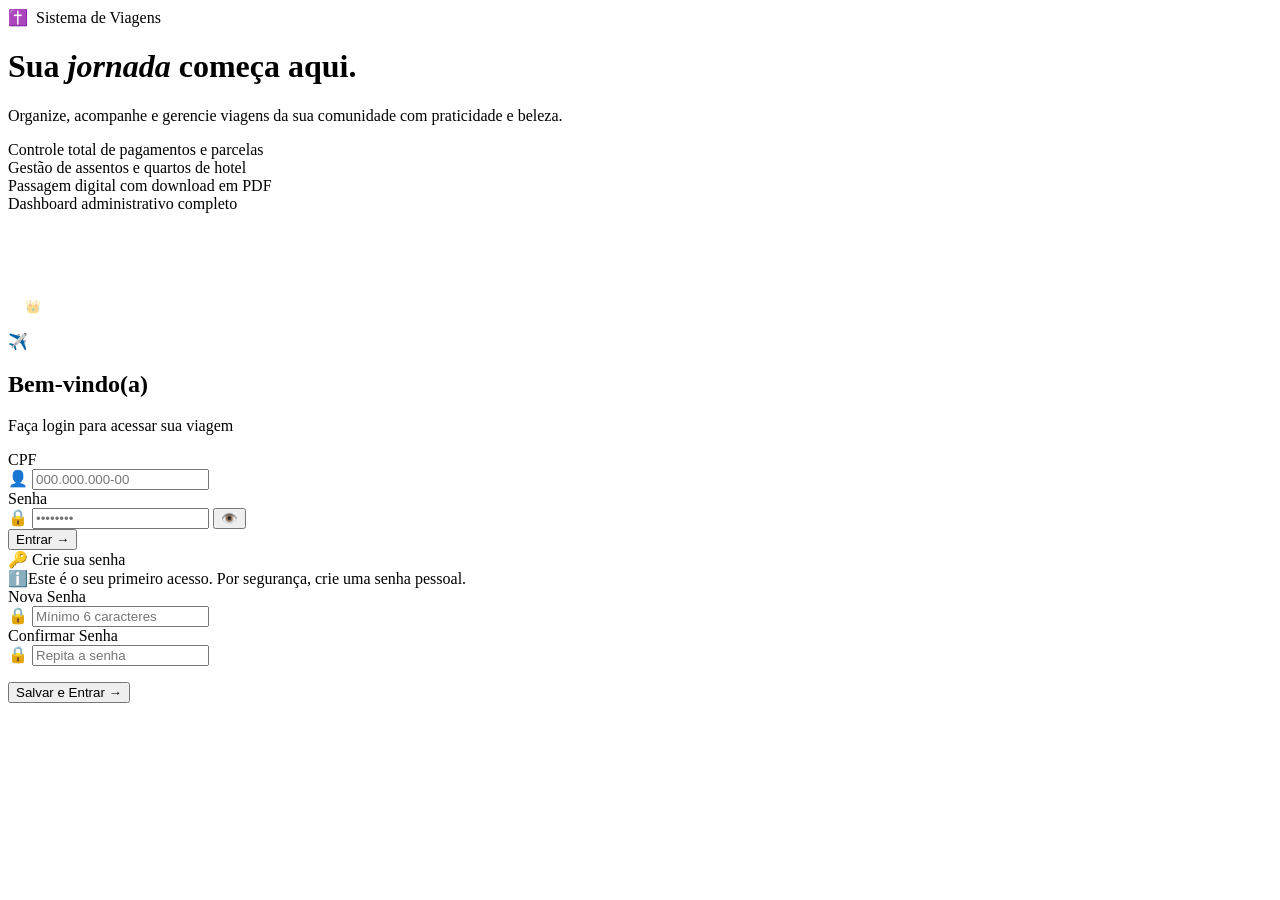
==== index.html @ 810e6c3c "Projeto da Igreja feito no curso" ====
<!DOCTYPE html>
<html lang="pt-BR">
<head>
<meta charset="UTF-8">
<meta name="viewport" content="width=device-width,initial-scale=1">
<title>Igreja Viagens — Login</title>
<link rel="stylesheet" href="css/style.css">
</head>
<body>
<div class="login-wrap">
  <div class="login-bg-lines"></div>
  <div class="login-left">
    <div class="login-badge">✝️ &nbsp;Sistema de Viagens</div>
    <h1>Sua <em>jornada</em> começa aqui.</h1>
    <p>Organize, acompanhe e gerencie viagens da sua comunidade com praticidade e beleza.</p>
    <div class="login-features">
      <div class="login-feat"><div class="login-feat-dot"></div>Controle total de pagamentos e parcelas</div>
      <div class="login-feat"><div class="login-feat-dot"></div>Gestão de assentos e quartos de hotel</div>
      <div class="login-feat"><div class="login-feat-dot"></div>Passagem digital com download em PDF</div>
      <div class="login-feat"><div class="login-feat-dot"></div>Dashboard administrativo completo</div>
    </div>
    <div class="mt3" style="background:rgba(255,255,255,.05);border:1px solid rgba(255,255,255,.1);border-radius:10px;padding:1rem;margin-top:2rem">
      <p style="font-size:.76rem;color:rgba(255,255,255,.4);font-weight:600;text-transform:uppercase;letter-spacing:.06em;margin-bottom:.6rem">Login admin</p>
      <div style="font-size:.8rem;color:rgba(255,255,255,.55)">
        👑 CPF: <code style="color:var(--gold)">101.275.441-35</code> / <code style="color:var(--gold)">admin123</code>
      </div>
    </div>
  </div>

  <div class="login-right">
    <div class="login-card">
      <div class="mark">✈️</div>
      <h2>Bem-vindo(a)</h2>
      <p class="sub">Faça login para acessar sua viagem</p>

      <form id="login-form" novalidate>
        <div class="form-group">
          <label>CPF</label>
          <div class="inp-wrap">
            <span class="inp-icon">👤</span>
            <input type="text" id="login-cpf" class="form-control" placeholder="000.000.000-00" maxlength="14" autocomplete="username" inputmode="numeric">
          </div>
          <span class="field-msg" id="cpf-fb"></span>
        </div>
        <div class="form-group">
          <label>Senha</label>
          <div class="inp-wrap">
            <span class="inp-icon">🔒</span>
            <input type="password" id="login-pw" class="form-control" placeholder="••••••••" autocomplete="current-password">
            <button type="button" class="toggle-pw">👁️</button>
          </div>
        </div>
        <button type="submit" class="btn btn-red btn-full btn-lg mt2">Entrar →</button>
      </form>
    </div>
  </div>
</div>

<!-- First Login Modal -->
<div class="overlay" id="first-login-modal">
  <div class="modal">
    <div class="modal-head">
      <span class="modal-title">🔑 Crie sua senha</span>
    </div>
    <div class="modal-body">
      <div class="alert al-sky mb2"><span class="al-ico">ℹ️</span><span>Este é o seu primeiro acesso. Por segurança, crie uma senha pessoal.</span></div>
      <form id="first-login-form" novalidate>
        <div class="form-group dark-label">
          <label>Nova Senha</label>
          <div class="inp-wrap"><span class="inp-icon dark">🔒</span>
            <input type="password" id="new-pw" class="form-control light" placeholder="Mínimo 6 caracteres">
          </div>
        </div>
        <div class="form-group dark-label">
          <label>Confirmar Senha</label>
          <div class="inp-wrap"><span class="inp-icon dark">🔒</span>
            <input type="password" id="confirm-pw" class="form-control light" placeholder="Repita a senha">
          </div>
        </div>
        <div class="modal-foot" style="padding:0;margin-top:1rem">
          <button type="submit" class="btn btn-red">Salvar e Entrar →</button>
        </div>
      </form>
    </div>
  </div>
</div>

<script src="js/script.js"></script>
</body>
</html>
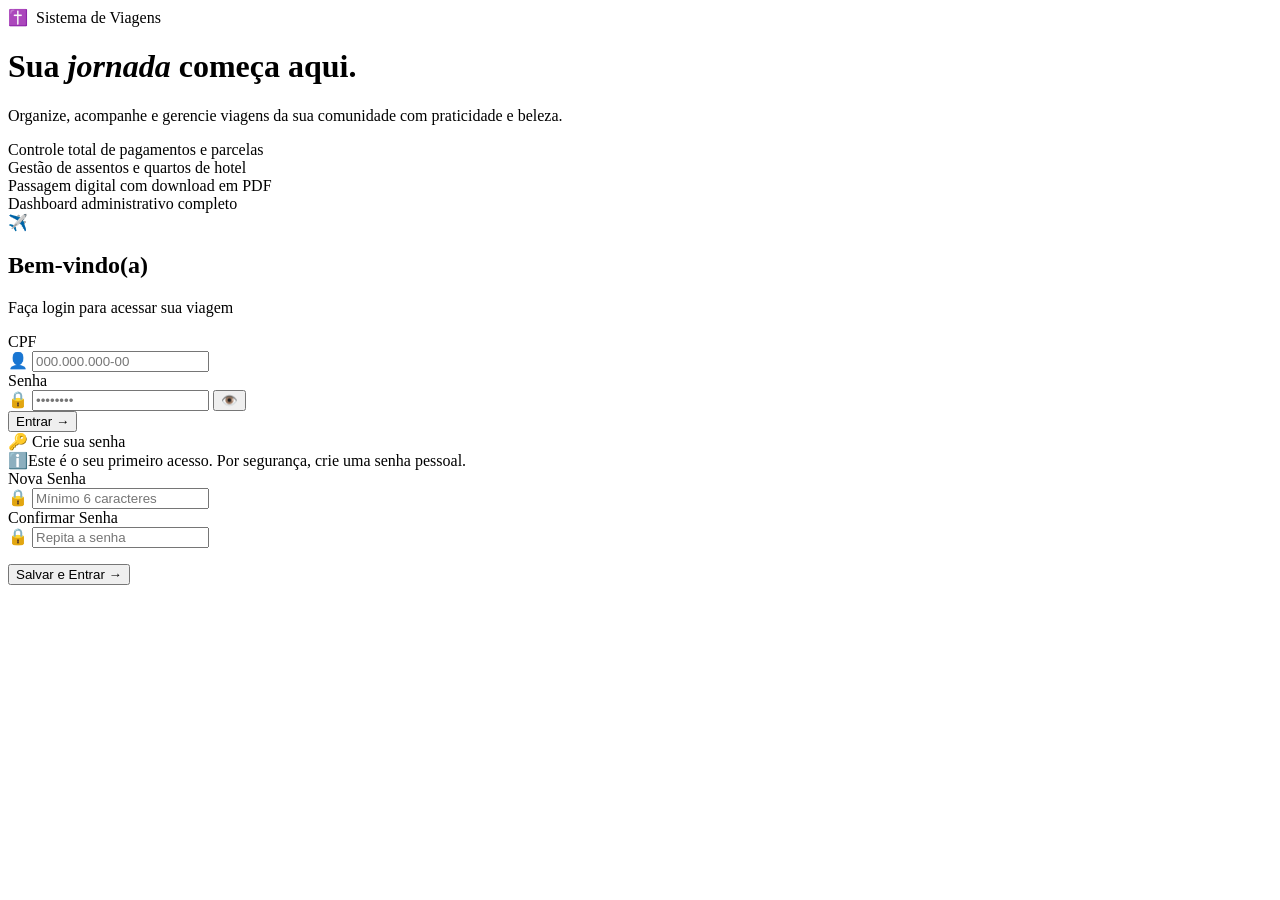
==== commit a614cfc6: "Add files via upload" ====
--- a/index.html
+++ b/index.html
@@ -18,12 +18,6 @@
       <div class="login-feat"><div class="login-feat-dot"></div>Gestão de assentos e quartos de hotel</div>
       <div class="login-feat"><div class="login-feat-dot"></div>Passagem digital com download em PDF</div>
       <div class="login-feat"><div class="login-feat-dot"></div>Dashboard administrativo completo</div>
-    </div>
-    <div class="mt3" style="background:rgba(255,255,255,.05);border:1px solid rgba(255,255,255,.1);border-radius:10px;padding:1rem;margin-top:2rem">
-      <p style="font-size:.76rem;color:rgba(255,255,255,.4);font-weight:600;text-transform:uppercase;letter-spacing:.06em;margin-bottom:.6rem">Login admin</p>
-      <div style="font-size:.8rem;color:rgba(255,255,255,.55)">
-        👑 CPF: <code style="color:var(--gold)">101.275.441-35</code> / <code style="color:var(--gold)">admin123</code>
-      </div>
     </div>
   </div>
 
